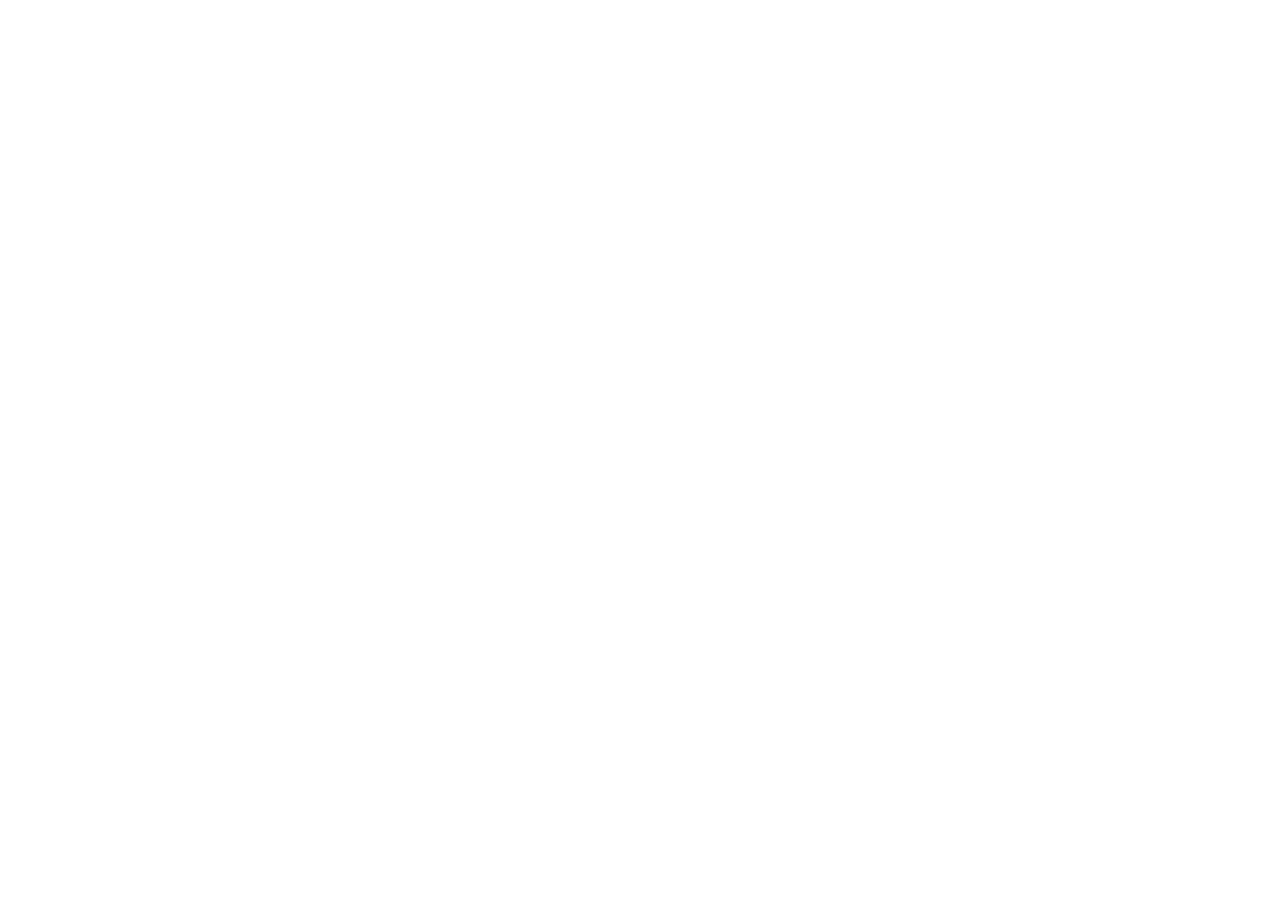
==== about.html @ 597eafbb "added more files" ====
<!DOCTYPE html>
<html lang="en">
<head>
    <meta charset="UTF-8">
    <meta name="viewport" content="width=device-width, initial-scale=1.0">
    <title>Document</title>
</head>
<body>
    
</body>
</html>
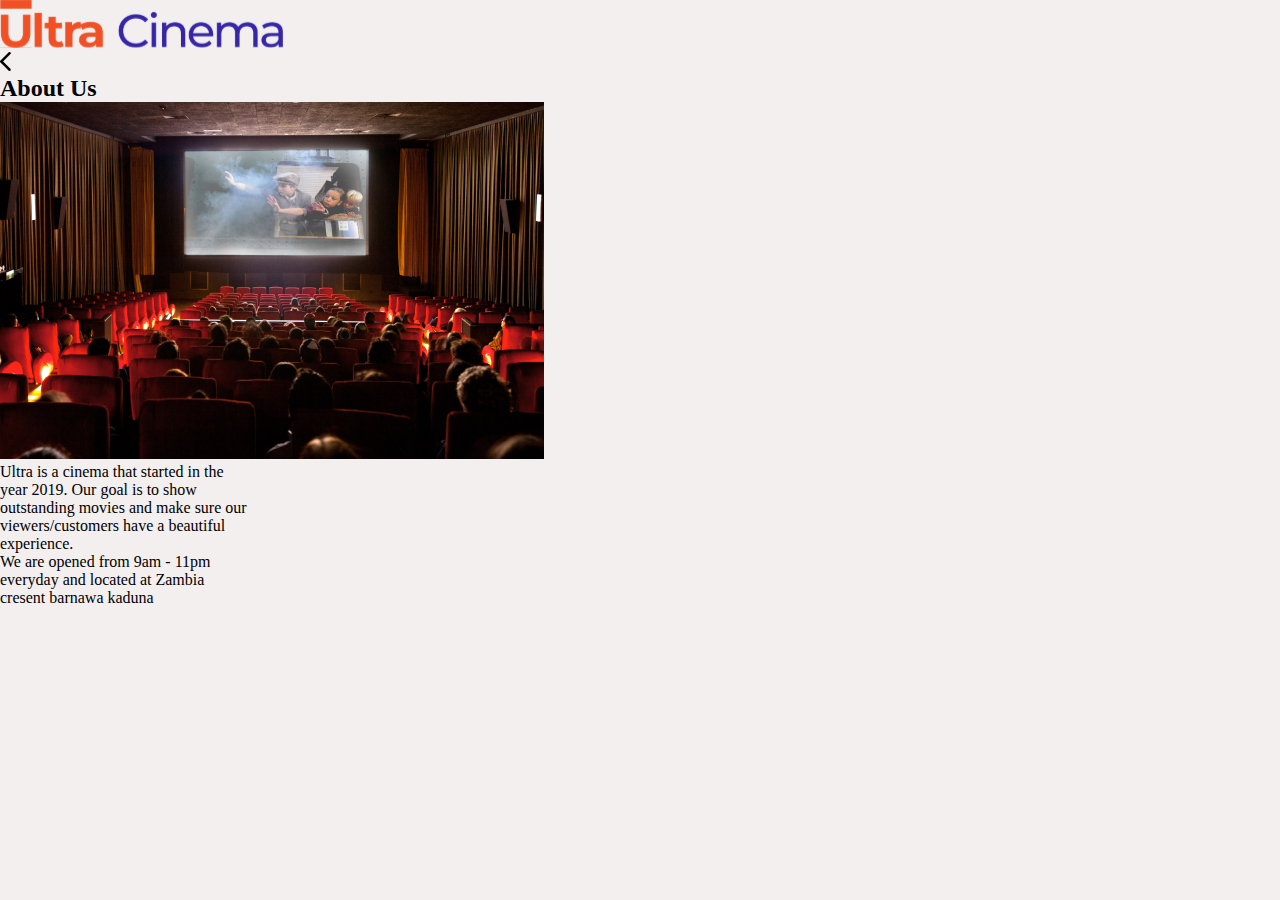
==== commit ea427f77: "another commit for changes" ====
--- a/about.html
+++ b/about.html
@@ -4,8 +4,23 @@
     <meta charset="UTF-8">
     <meta name="viewport" content="width=device-width, initial-scale=1.0">
     <title>Document</title>
+    <link rel="stylesheet" href="style.css">
 </head>
 <body>
+    <div>
+        <img src="images/111111 6.svg" alt="">
+    </div>
+    <a href="index.html"><img src="images/Back Button.png" alt=""></a>
+
+    <h2>About Us</h2>
+
+    
+    <div>
+        <img src="images/Rectangle 2.png" alt="">
+        <p>Ultra is a cinema that started in the <br> year 2019. Our goal is to show <br>outstanding movies and make sure our <br>viewers/customers have a beautiful <br> experience.</p>
+        <p>We are opened from 9am - 11pm <br>everyday and located at Zambia <br>cresent barnawa kaduna</p>
+    </div>
+    
     
 </body>
 </html>--- a/style.css
+++ b/style.css
@@ -0,0 +1,74 @@
+*{
+    margin: 0;
+    padding: 0;
+    text-decoration: none;
+    list-style: none;
+    background: #F3EFEF;
+    background-size: cover;
+}
+
+
+.body1 {
+    width: 1000px;
+    height: 500px;
+    top: -8px;
+    padding-left: 200px;
+
+}
+
+.search-input{
+    width: 280.42px;
+    height: 35px;
+    /* top: 69px;
+    left: 390px; */
+    
+    border-radius: 50.69px;
+    border: 2px solid black;
+    gap: 11.84px;
+}
+
+.sign-up-form{
+    width: 430px;
+    height: 300px;
+    /* box-shadow: ; */
+    background: #FFFFFF;
+    padding: 80px;
+    margin: 8% auto 0;
+    border-radius: 15px;
+    /* text-align: center; */
+    
+}
+.input-box{
+    border-radius: 5px;
+    width: 85%;
+    height: 25px;
+    outline: none;
+    
+    
+}
+button{
+    color: #3626A7;
+    /* width: 100%; */
+    padding: 10px;
+    border-radius: 20px;
+}
+
+nav ul {
+    float: right;
+    margin-right: 100px;
+}
+nav ul li  {
+    display: inline-block;
+    line-height: 80px;
+    margin: 0 10px;
+    color: #494444;;
+}
+
+nav ul li a {
+    color: #494444;
+}
+
+label{
+    margin: 30px;
+    size: -40px;
+}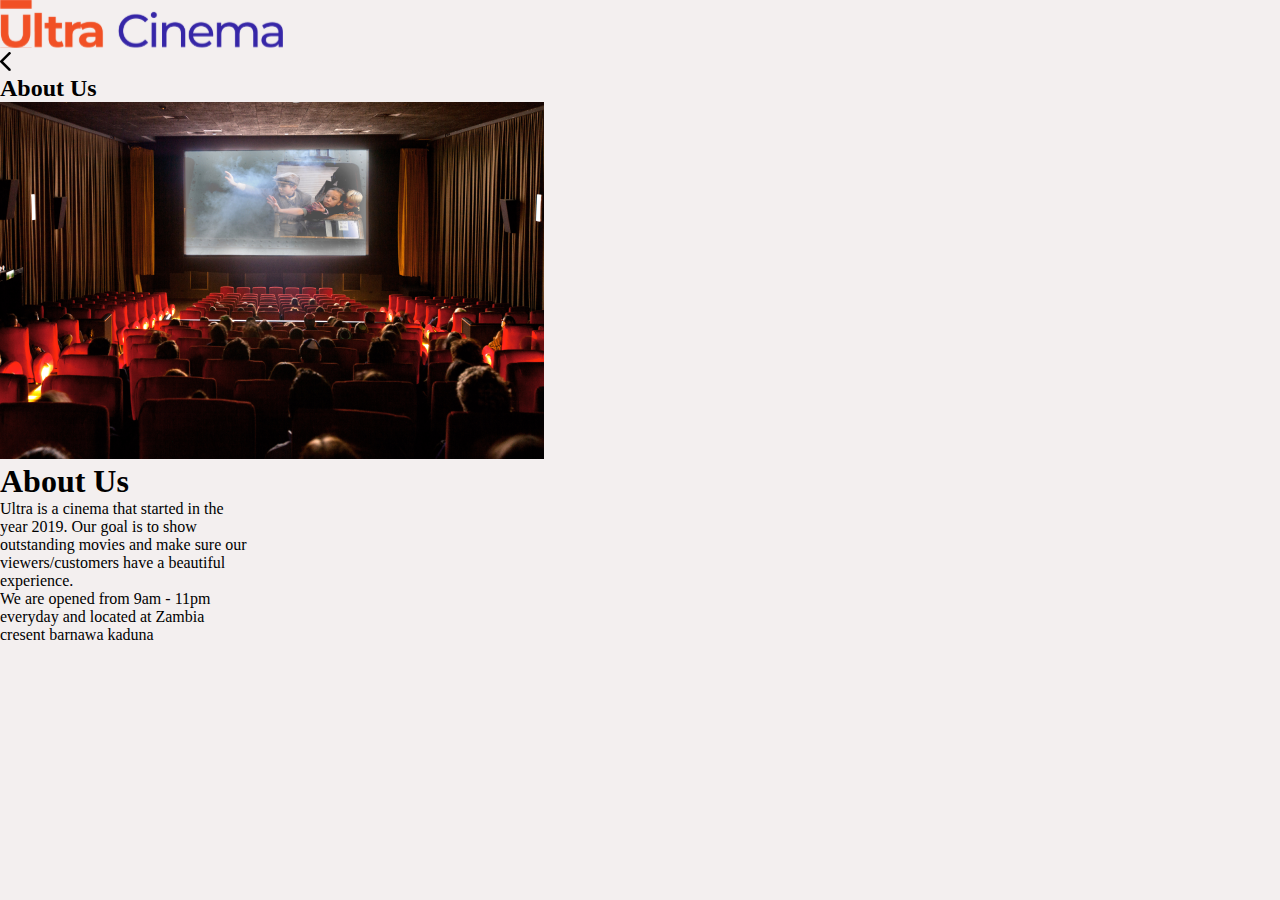
==== commit 0f299466: "adjustment made on most pages" ====
--- a/about.html
+++ b/about.html
@@ -17,6 +17,7 @@
     
     <div>
         <img src="images/Rectangle 2.png" alt="">
+        <h1>About Us</h1>
         <p>Ultra is a cinema that started in the <br> year 2019. Our goal is to show <br>outstanding movies and make sure our <br>viewers/customers have a beautiful <br> experience.</p>
         <p>We are opened from 9am - 11pm <br>everyday and located at Zambia <br>cresent barnawa kaduna</p>
     </div>
--- a/style.css
+++ b/style.css
@@ -59,16 +59,26 @@
 }
 nav ul li  {
     display: inline-block;
-    line-height: 80px;
-    margin: 0 10px;
+    line-height: 90px;
+    margin-right:10px;
     color: #494444;;
+
 }
 
 nav ul li a {
     color: #494444;
 }
 
-label{
+label .logo{
     margin: 30px;
     size: -40px;
-}+    padding: 0 100px;
+}
+
+.big {
+    display: inline-block; /* Display images inline */
+    width: 1200px; /* Adjust width as needed */
+    height: 400px;
+    margin-left: 50px;
+}
+
